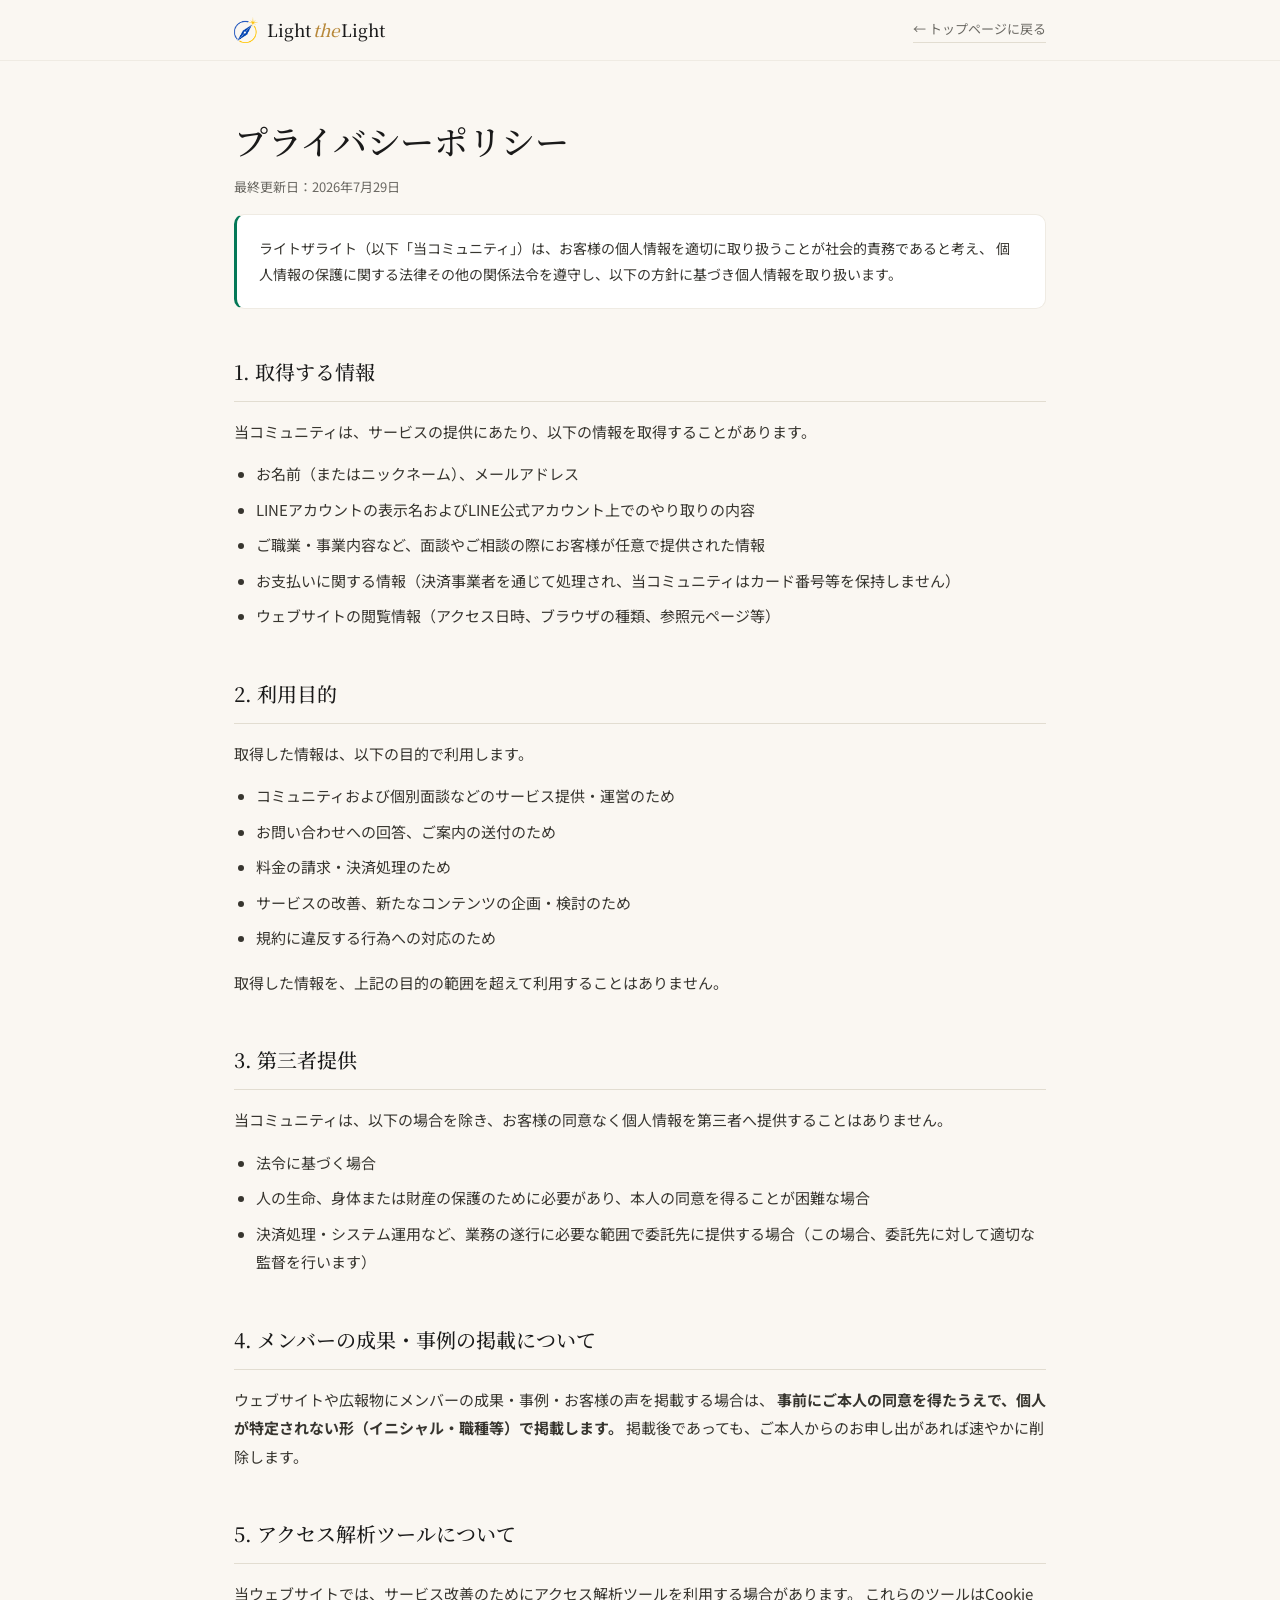
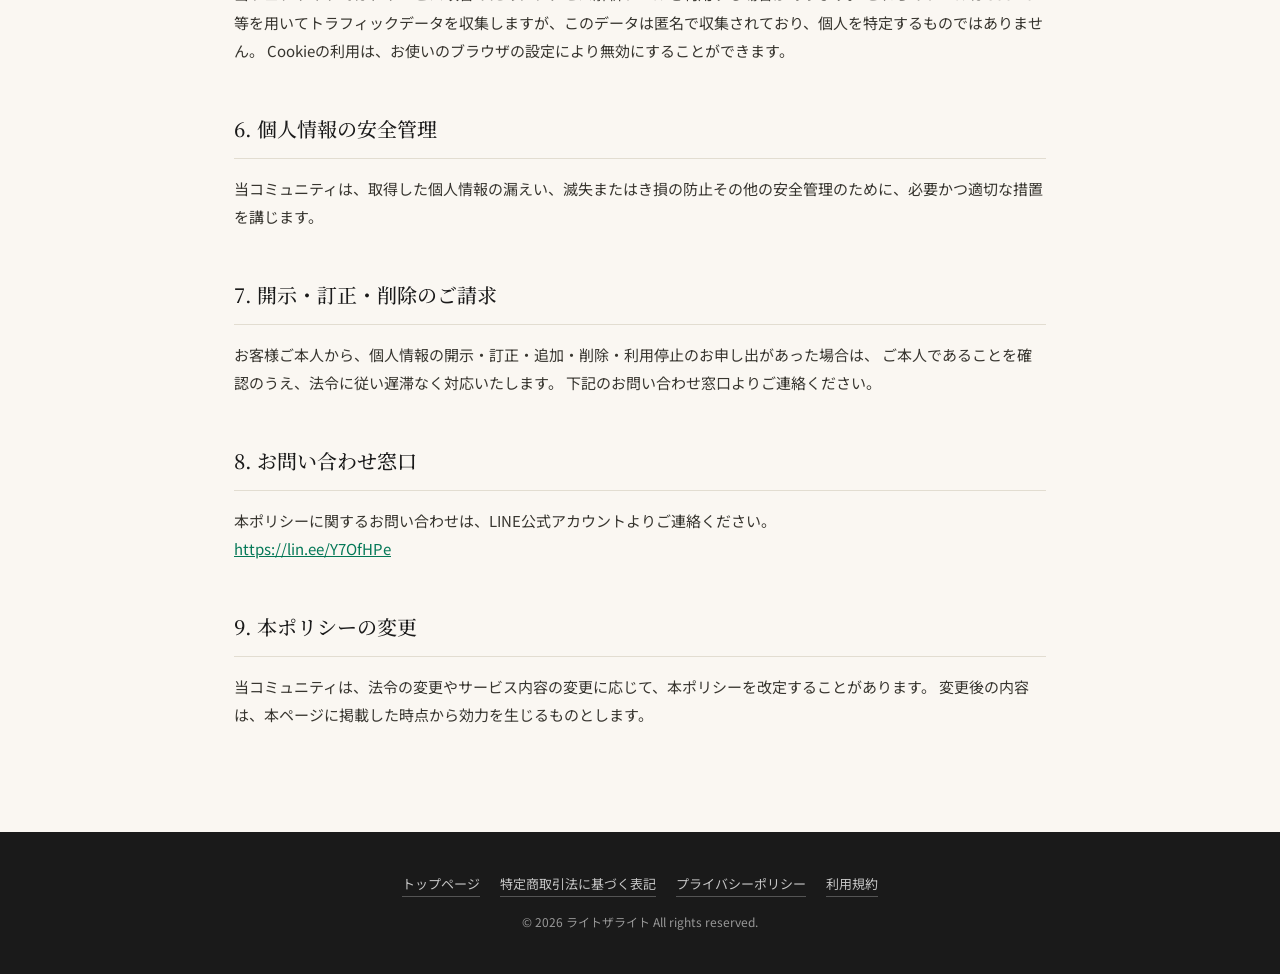
==== privacy.html @ 6cca17d6 "v3 CRO改善：Hero圧縮・全体18%短縮・データ一次情報化・料金2択・法的表記追加 外部レビュー指摘への全面対応。 - Hero圧縮：PC1280x720でCTAが画面内に（720px超→656" ====
<!DOCTYPE html>
<html lang="ja">
<head>
    <meta charset="UTF-8">
    <meta name="viewport" content="width=device-width, initial-scale=1.0">
    <meta name="robots" content="noindex">
    <title>プライバシーポリシー | ライトザライト</title>
    <link rel="icon" type="image/png" sizes="64x64" href="favicon-64.png">
    <link rel="icon" href="favicon.ico" sizes="any">
    <link rel="preconnect" href="https://fonts.googleapis.com">
    <link rel="preconnect" href="https://fonts.gstatic.com" crossorigin>
    <link href="https://fonts.googleapis.com/css2?family=Noto+Sans+JP:wght@300;400;500;600;700&family=Noto+Serif+JP:wght@400;500;600&display=swap" rel="stylesheet">
    <link rel="stylesheet" href="legal.css">
</head>
<body>

<nav class="l-nav">
    <div class="l-nav-inner">
        <a href="index.html" class="l-logo"><img src="logo-mark.png" alt=""><span>Light<i>the</i>Light</span></a>
        <a href="index.html" class="l-back">← トップページに戻る</a>
    </div>
</nav>

<main class="l-wrap">
    <h1 class="l-title">プライバシーポリシー</h1>
    <p class="l-updated">最終更新日：2026年7月29日</p>

    <div class="l-lead">
        ライトザライト（以下「当コミュニティ」）は、お客様の個人情報を適切に取り扱うことが社会的責務であると考え、
        個人情報の保護に関する法律その他の関係法令を遵守し、以下の方針に基づき個人情報を取り扱います。
    </div>

    <h2 class="l-h2">1. 取得する情報</h2>
    <p>当コミュニティは、サービスの提供にあたり、以下の情報を取得することがあります。</p>
    <ul>
        <li>お名前（またはニックネーム）、メールアドレス</li>
        <li>LINEアカウントの表示名およびLINE公式アカウント上でのやり取りの内容</li>
        <li>ご職業・事業内容など、面談やご相談の際にお客様が任意で提供された情報</li>
        <li>お支払いに関する情報（決済事業者を通じて処理され、当コミュニティはカード番号等を保持しません）</li>
        <li>ウェブサイトの閲覧情報（アクセス日時、ブラウザの種類、参照元ページ等）</li>
    </ul>

    <h2 class="l-h2">2. 利用目的</h2>
    <p>取得した情報は、以下の目的で利用します。</p>
    <ul>
        <li>コミュニティおよび個別面談などのサービス提供・運営のため</li>
        <li>お問い合わせへの回答、ご案内の送付のため</li>
        <li>料金の請求・決済処理のため</li>
        <li>サービスの改善、新たなコンテンツの企画・検討のため</li>
        <li>規約に違反する行為への対応のため</li>
    </ul>
    <p>取得した情報を、上記の目的の範囲を超えて利用することはありません。</p>

    <h2 class="l-h2">3. 第三者提供</h2>
    <p>
        当コミュニティは、以下の場合を除き、お客様の同意なく個人情報を第三者へ提供することはありません。
    </p>
    <ul>
        <li>法令に基づく場合</li>
        <li>人の生命、身体または財産の保護のために必要があり、本人の同意を得ることが困難な場合</li>
        <li>決済処理・システム運用など、業務の遂行に必要な範囲で委託先に提供する場合（この場合、委託先に対して適切な監督を行います）</li>
    </ul>

    <h2 class="l-h2">4. メンバーの成果・事例の掲載について</h2>
    <p>
        ウェブサイトや広報物にメンバーの成果・事例・お客様の声を掲載する場合は、
        <strong>事前にご本人の同意を得たうえで、個人が特定されない形（イニシャル・職種等）で掲載します。</strong>
        掲載後であっても、ご本人からのお申し出があれば速やかに削除します。
    </p>

    <h2 class="l-h2">5. アクセス解析ツールについて</h2>
    <p>
        当ウェブサイトでは、サービス改善のためにアクセス解析ツールを利用する場合があります。
        これらのツールはCookie等を用いてトラフィックデータを収集しますが、このデータは匿名で収集されており、個人を特定するものではありません。
        Cookieの利用は、お使いのブラウザの設定により無効にすることができます。
    </p>

    <h2 class="l-h2">6. 個人情報の安全管理</h2>
    <p>
        当コミュニティは、取得した個人情報の漏えい、滅失またはき損の防止その他の安全管理のために、必要かつ適切な措置を講じます。
    </p>

    <h2 class="l-h2">7. 開示・訂正・削除のご請求</h2>
    <p>
        お客様ご本人から、個人情報の開示・訂正・追加・削除・利用停止のお申し出があった場合は、
        ご本人であることを確認のうえ、法令に従い遅滞なく対応いたします。
        下記のお問い合わせ窓口よりご連絡ください。
    </p>

    <h2 class="l-h2">8. お問い合わせ窓口</h2>
    <p>
        本ポリシーに関するお問い合わせは、LINE公式アカウントよりご連絡ください。<br>
        <a href="https://lin.ee/Y7OfHPe" target="_blank" rel="noopener">https://lin.ee/Y7OfHPe</a>
    </p>

    <h2 class="l-h2">9. 本ポリシーの変更</h2>
    <p>
        当コミュニティは、法令の変更やサービス内容の変更に応じて、本ポリシーを改定することがあります。
        変更後の内容は、本ページに掲載した時点から効力を生じるものとします。
    </p>
</main>

<footer class="l-footer">
    <div class="l-footer-links">
        <a href="index.html">トップページ</a>
        <a href="tokushoho.html">特定商取引法に基づく表記</a>
        <a href="privacy.html">プライバシーポリシー</a>
        <a href="terms.html">利用規約</a>
    </div>
    <p>© 2026 ライトザライト All rights reserved.</p>
</footer>

</body>
</html>
---- legal.css ----
/* ライトザライト｜法務ページ共通スタイル（LP本体とトーンを統一） */
*, *::before, *::after { box-sizing: border-box; margin: 0; padding: 0; }

:root {
    --bg-canvas:    #FAF7F2;
    --bg-surface:   #FFFFFF;
    --bg-deep:      #1A1A1A;
    --text-primary: #1A1A1A;
    --text-body:    #37352F;
    --text-muted:   #6B6963;
    --border-subtle:  #EFEBE3;
    --border-default: #E2DDD1;
    --gold:        #B8893B;
    --gold-soft:   #D4B785;
    --green:       #047857;
    --f-sans:  'Noto Sans JP', -apple-system, BlinkMacSystemFont, 'Segoe UI', sans-serif;
    --f-serif: 'Noto Serif JP', serif;
    --r-md: 10px;
}

body {
    font-family: var(--f-sans);
    background: var(--bg-canvas);
    color: var(--text-body);
    font-size: 15px;
    line-height: 1.9;
    -webkit-font-smoothing: antialiased;
}

.l-nav {
    background: rgba(250, 247, 242, .92);
    backdrop-filter: saturate(180%) blur(14px);
    border-bottom: 1px solid var(--border-subtle);
    position: sticky; top: 0; z-index: 10;
}
.l-nav-inner {
    max-width: 860px; margin: 0 auto;
    padding: 14px 24px;
    display: flex; align-items: center; justify-content: space-between; gap: 16px;
}
.l-logo {
    display: inline-flex; align-items: center; gap: 9px;
    font-family: var(--f-serif); font-weight: 500; font-size: 17px;
    color: var(--text-primary); text-decoration: none;
}
.l-logo img { height: 26px; width: auto; display: block; }
.l-logo i { color: var(--gold); font-style: italic; margin: 0 .12em; }
.l-back {
    font-size: 13px; color: var(--text-muted); text-decoration: none;
    border-bottom: 1px solid var(--border-default); padding-bottom: 1px;
    white-space: nowrap;
}
.l-back:hover { color: var(--text-primary); }

.l-wrap { max-width: 860px; margin: 0 auto; padding: 56px 24px 88px; }

.l-title {
    font-family: var(--f-serif);
    font-weight: 500;
    font-size: clamp(24px, 4vw, 34px);
    color: var(--text-primary);
    line-height: 1.4;
    margin-bottom: 10px;
    letter-spacing: -.01em;
}
.l-updated { font-size: 13px; color: var(--text-muted); margin-bottom: 40px; }

.l-lead {
    background: var(--bg-surface);
    border: 1px solid var(--border-subtle);
    border-left: 3px solid var(--green);
    border-radius: var(--r-md);
    padding: 20px 22px;
    margin-bottom: 40px;
    font-size: 14px;
}

h2.l-h2 {
    font-family: var(--f-serif);
    font-weight: 500;
    font-size: 20px;
    color: var(--text-primary);
    margin: 44px 0 16px;
    padding-bottom: 10px;
    border-bottom: 1px solid var(--border-default);
}
h3.l-h3 {
    font-weight: 600;
    font-size: 16px;
    color: var(--text-primary);
    margin: 26px 0 10px;
}
.l-wrap p { margin-bottom: 14px; }
.l-wrap ul, .l-wrap ol { margin: 0 0 16px 22px; }
.l-wrap li { margin-bottom: 7px; }
.l-wrap a { color: var(--green); }

table.l-table {
    width: 100%;
    border-collapse: collapse;
    background: var(--bg-surface);
    border: 1px solid var(--border-default);
    border-radius: var(--r-md);
    overflow: hidden;
    margin-bottom: 20px;
    font-size: 14px;
}
table.l-table th, table.l-table td {
    border-bottom: 1px solid var(--border-subtle);
    padding: 16px 18px;
    text-align: left;
    vertical-align: top;
}
table.l-table th {
    width: 30%;
    background: #FCFAF6;
    font-weight: 600;
    color: var(--text-primary);
    white-space: nowrap;
}
table.l-table tr:last-child th, table.l-table tr:last-child td { border-bottom: none; }

.l-note {
    font-size: 13px;
    color: var(--text-muted);
    background: #FCFAF6;
    border: 1px dashed var(--border-default);
    border-radius: var(--r-md);
    padding: 16px 18px;
    margin: 20px 0;
}

.l-footer {
    background: var(--bg-deep);
    color: rgba(255,255,255,.55);
    text-align: center;
    padding: 40px 24px;
    font-size: 12px;
}
.l-footer a { color: rgba(255,255,255,.75); }
.l-footer-links {
    display: flex; justify-content: center; flex-wrap: wrap;
    gap: 8px 20px; margin-bottom: 14px;
}
.l-footer-links a { font-size: 13px; text-decoration: none; border-bottom: 1px solid rgba(255,255,255,.25); }

@media (max-width: 600px) {
    body { font-size: 15px; }
    .l-wrap { padding: 36px 18px 64px; }
    table.l-table th, table.l-table td { display: block; width: 100%; white-space: normal; }
    table.l-table th { border-bottom: none; padding-bottom: 4px; }
    table.l-table td { padding-top: 4px; }
}
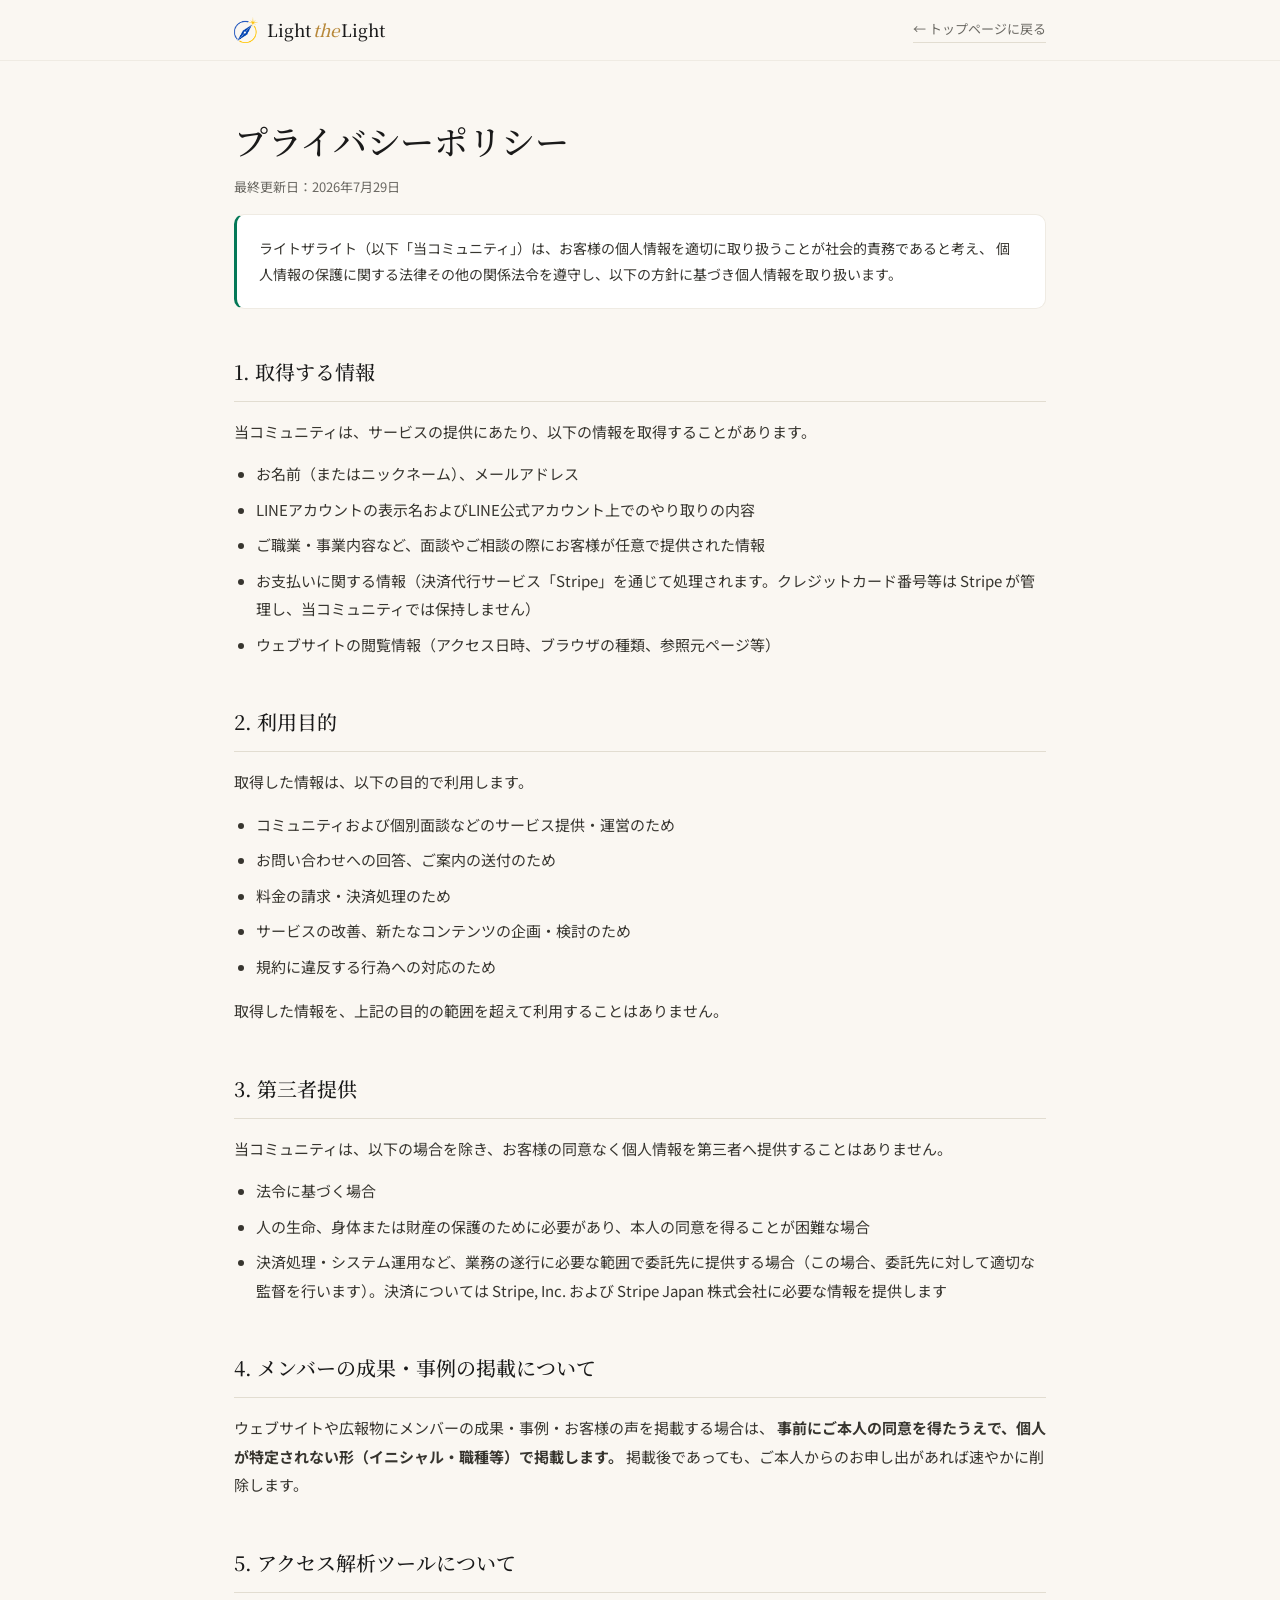
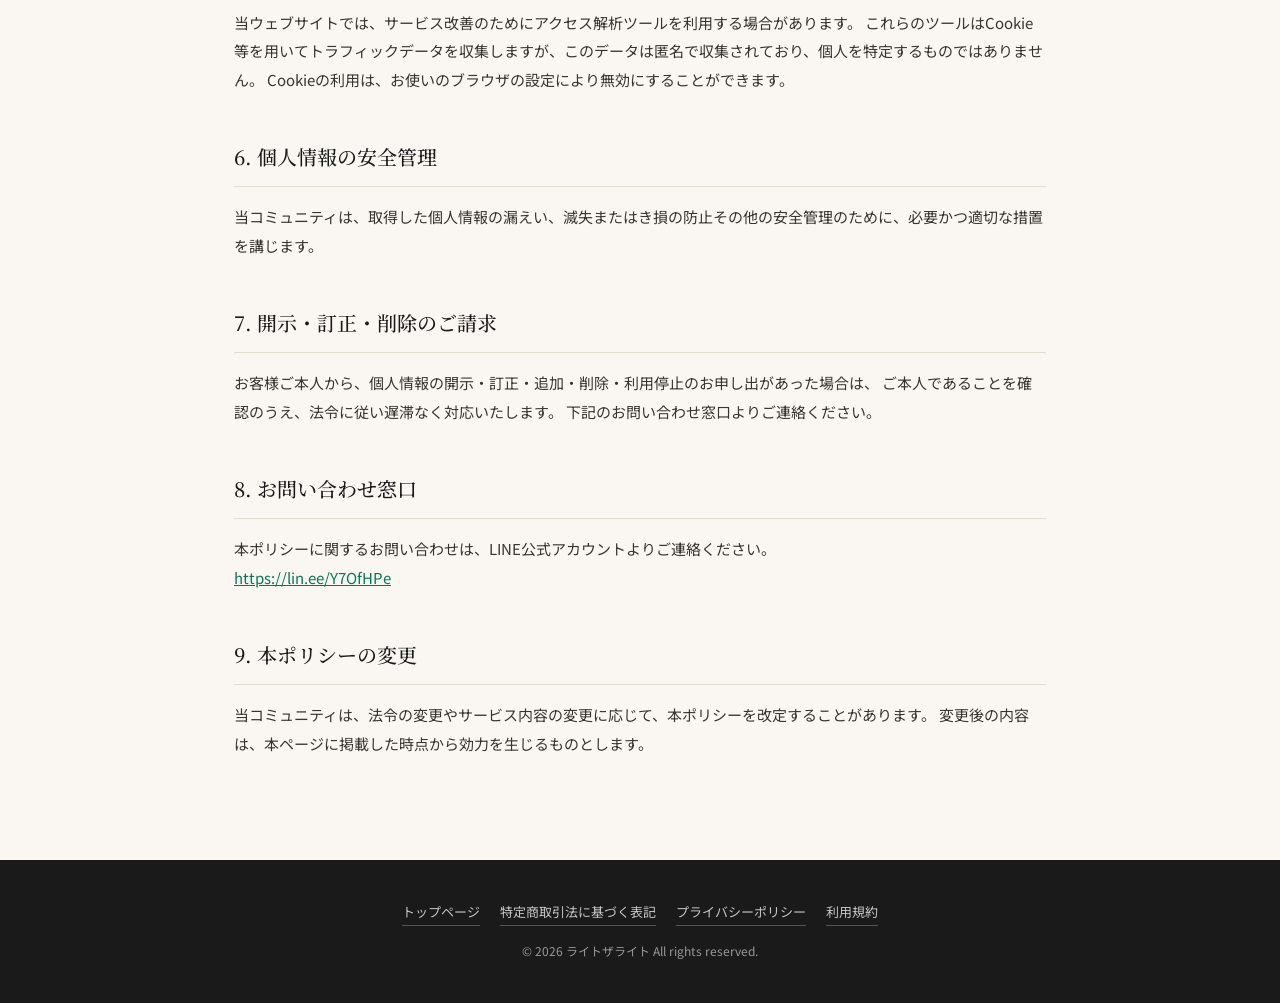
==== commit 1f24fffd: "決済をStripeに確定・実例カードをイニシャル表記へ - 特商法/プライバシーポリシーにStripeのクレカ決済を明記（カード情報は非保持） - 「仕事につながった実例」4件を匿名→イニシャル＋属性" ====
--- a/privacy.html
+++ b/privacy.html
@@ -36,7 +36,7 @@
         <li>お名前（またはニックネーム）、メールアドレス</li>
         <li>LINEアカウントの表示名およびLINE公式アカウント上でのやり取りの内容</li>
         <li>ご職業・事業内容など、面談やご相談の際にお客様が任意で提供された情報</li>
-        <li>お支払いに関する情報（決済事業者を通じて処理され、当コミュニティはカード番号等を保持しません）</li>
+        <li>お支払いに関する情報（決済代行サービス「Stripe」を通じて処理されます。クレジットカード番号等は Stripe が管理し、当コミュニティでは保持しません）</li>
         <li>ウェブサイトの閲覧情報（アクセス日時、ブラウザの種類、参照元ページ等）</li>
     </ul>
 
@@ -58,7 +58,7 @@
     <ul>
         <li>法令に基づく場合</li>
         <li>人の生命、身体または財産の保護のために必要があり、本人の同意を得ることが困難な場合</li>
-        <li>決済処理・システム運用など、業務の遂行に必要な範囲で委託先に提供する場合（この場合、委託先に対して適切な監督を行います）</li>
+        <li>決済処理・システム運用など、業務の遂行に必要な範囲で委託先に提供する場合（この場合、委託先に対して適切な監督を行います）。決済については Stripe, Inc. および Stripe Japan 株式会社に必要な情報を提供します</li>
     </ul>
 
     <h2 class="l-h2">4. メンバーの成果・事例の掲載について</h2>
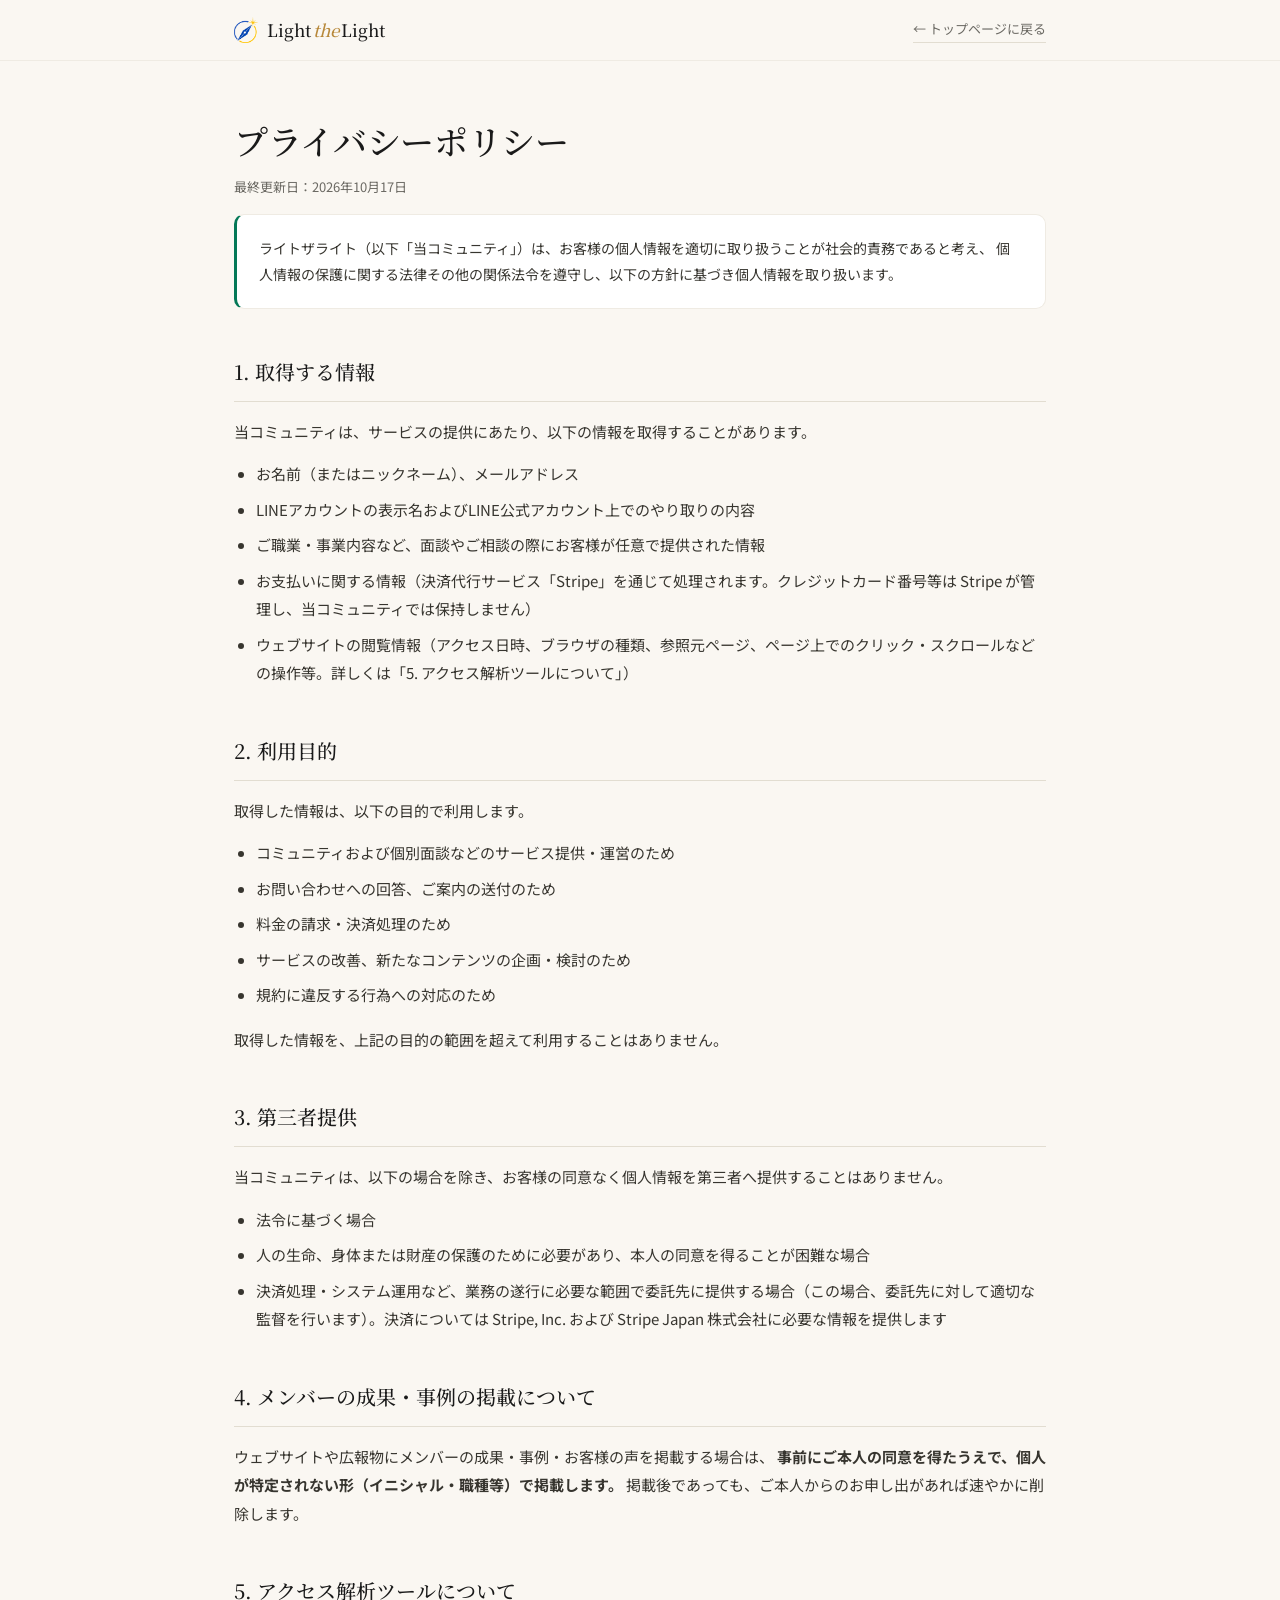
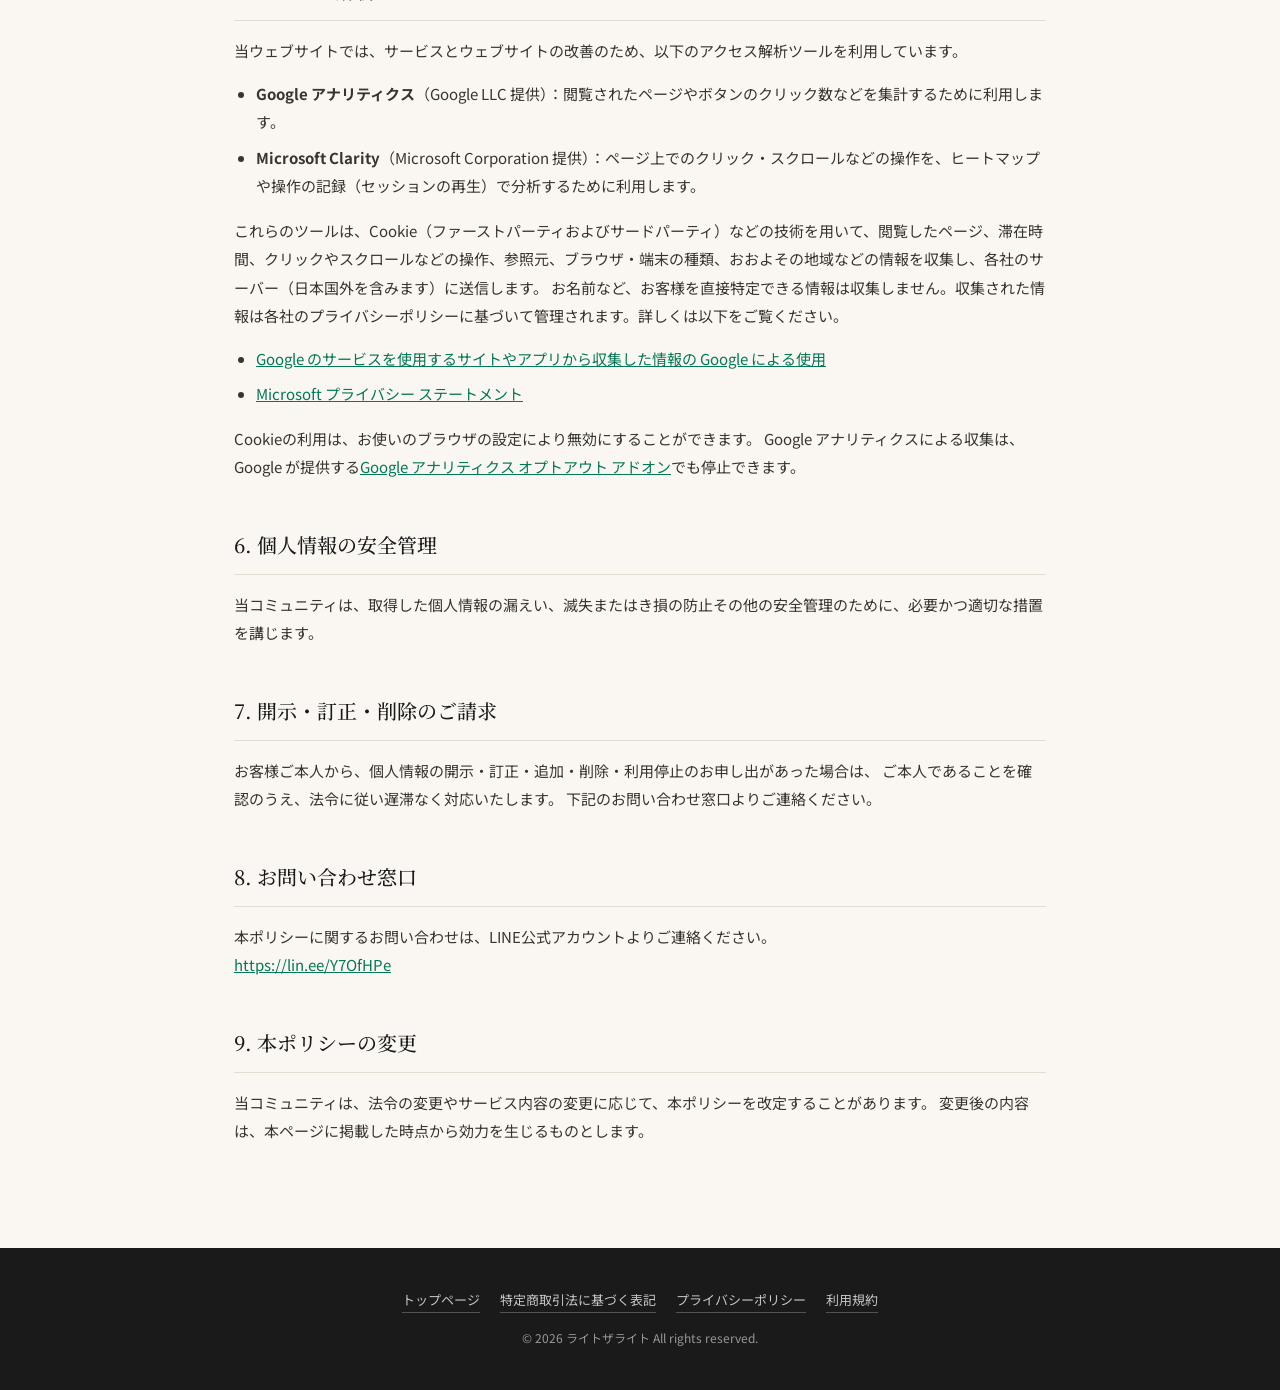
==== commit 0099cc78: "GA4とMicrosoft Clarityを導入（tags.jsで全4ページに設置・公開ドメインのみ計測・LINEクリックを両方に送信・プライバシーポリシー5章を更新） Co-Authored-By:" ====
--- a/privacy.html
+++ b/privacy.html
@@ -4,6 +4,7 @@
     <meta charset="UTF-8">
     <meta name="viewport" content="width=device-width, initial-scale=1.0">
     <meta name="robots" content="noindex">
+    <script src="tags.js" async></script>
     <title>プライバシーポリシー | ライトザライト</title>
     <link rel="icon" type="image/png" sizes="64x64" href="favicon-64.png">
     <link rel="icon" href="favicon.ico" sizes="any">
@@ -23,7 +24,7 @@
 
 <main class="l-wrap">
     <h1 class="l-title">プライバシーポリシー</h1>
-    <p class="l-updated">最終更新日：2026年7月29日</p>
+    <p class="l-updated">最終更新日：2026年10月17日</p>
 
     <div class="l-lead">
         ライトザライト（以下「当コミュニティ」）は、お客様の個人情報を適切に取り扱うことが社会的責務であると考え、
@@ -37,7 +38,7 @@
         <li>LINEアカウントの表示名およびLINE公式アカウント上でのやり取りの内容</li>
         <li>ご職業・事業内容など、面談やご相談の際にお客様が任意で提供された情報</li>
         <li>お支払いに関する情報（決済代行サービス「Stripe」を通じて処理されます。クレジットカード番号等は Stripe が管理し、当コミュニティでは保持しません）</li>
-        <li>ウェブサイトの閲覧情報（アクセス日時、ブラウザの種類、参照元ページ等）</li>
+        <li>ウェブサイトの閲覧情報（アクセス日時、ブラウザの種類、参照元ページ、ページ上でのクリック・スクロールなどの操作等。詳しくは「5. アクセス解析ツールについて」）</li>
     </ul>
 
     <h2 class="l-h2">2. 利用目的</h2>
@@ -69,10 +70,22 @@
     </p>
 
     <h2 class="l-h2">5. アクセス解析ツールについて</h2>
+    <p>当ウェブサイトでは、サービスとウェブサイトの改善のため、以下のアクセス解析ツールを利用しています。</p>
+    <ul>
+        <li><strong>Google アナリティクス</strong>（Google LLC 提供）：閲覧されたページやボタンのクリック数などを集計するために利用します。</li>
+        <li><strong>Microsoft Clarity</strong>（Microsoft Corporation 提供）：ページ上でのクリック・スクロールなどの操作を、ヒートマップや操作の記録（セッションの再生）で分析するために利用します。</li>
+    </ul>
     <p>
-        当ウェブサイトでは、サービス改善のためにアクセス解析ツールを利用する場合があります。
-        これらのツールはCookie等を用いてトラフィックデータを収集しますが、このデータは匿名で収集されており、個人を特定するものではありません。
+        これらのツールは、Cookie（ファーストパーティおよびサードパーティ）などの技術を用いて、閲覧したページ、滞在時間、クリックやスクロールなどの操作、参照元、ブラウザ・端末の種類、おおよその地域などの情報を収集し、各社のサーバー（日本国外を含みます）に送信します。
+        お名前など、お客様を直接特定できる情報は収集しません。収集された情報は各社のプライバシーポリシーに基づいて管理されます。詳しくは以下をご覧ください。
+    </p>
+    <ul>
+        <li><a href="https://policies.google.com/technologies/partner-sites?hl=ja" target="_blank" rel="noopener">Google のサービスを使用するサイトやアプリから収集した情報の Google による使用</a></li>
+        <li><a href="https://www.microsoft.com/ja-jp/privacy/privacystatement" target="_blank" rel="noopener">Microsoft プライバシー ステートメント</a></li>
+    </ul>
+    <p>
         Cookieの利用は、お使いのブラウザの設定により無効にすることができます。
+        Google アナリティクスによる収集は、Google が提供する<a href="https://tools.google.com/dlpage/gaoptout?hl=ja" target="_blank" rel="noopener">Google アナリティクス オプトアウト アドオン</a>でも停止できます。
     </p>
 
     <h2 class="l-h2">6. 個人情報の安全管理</h2>
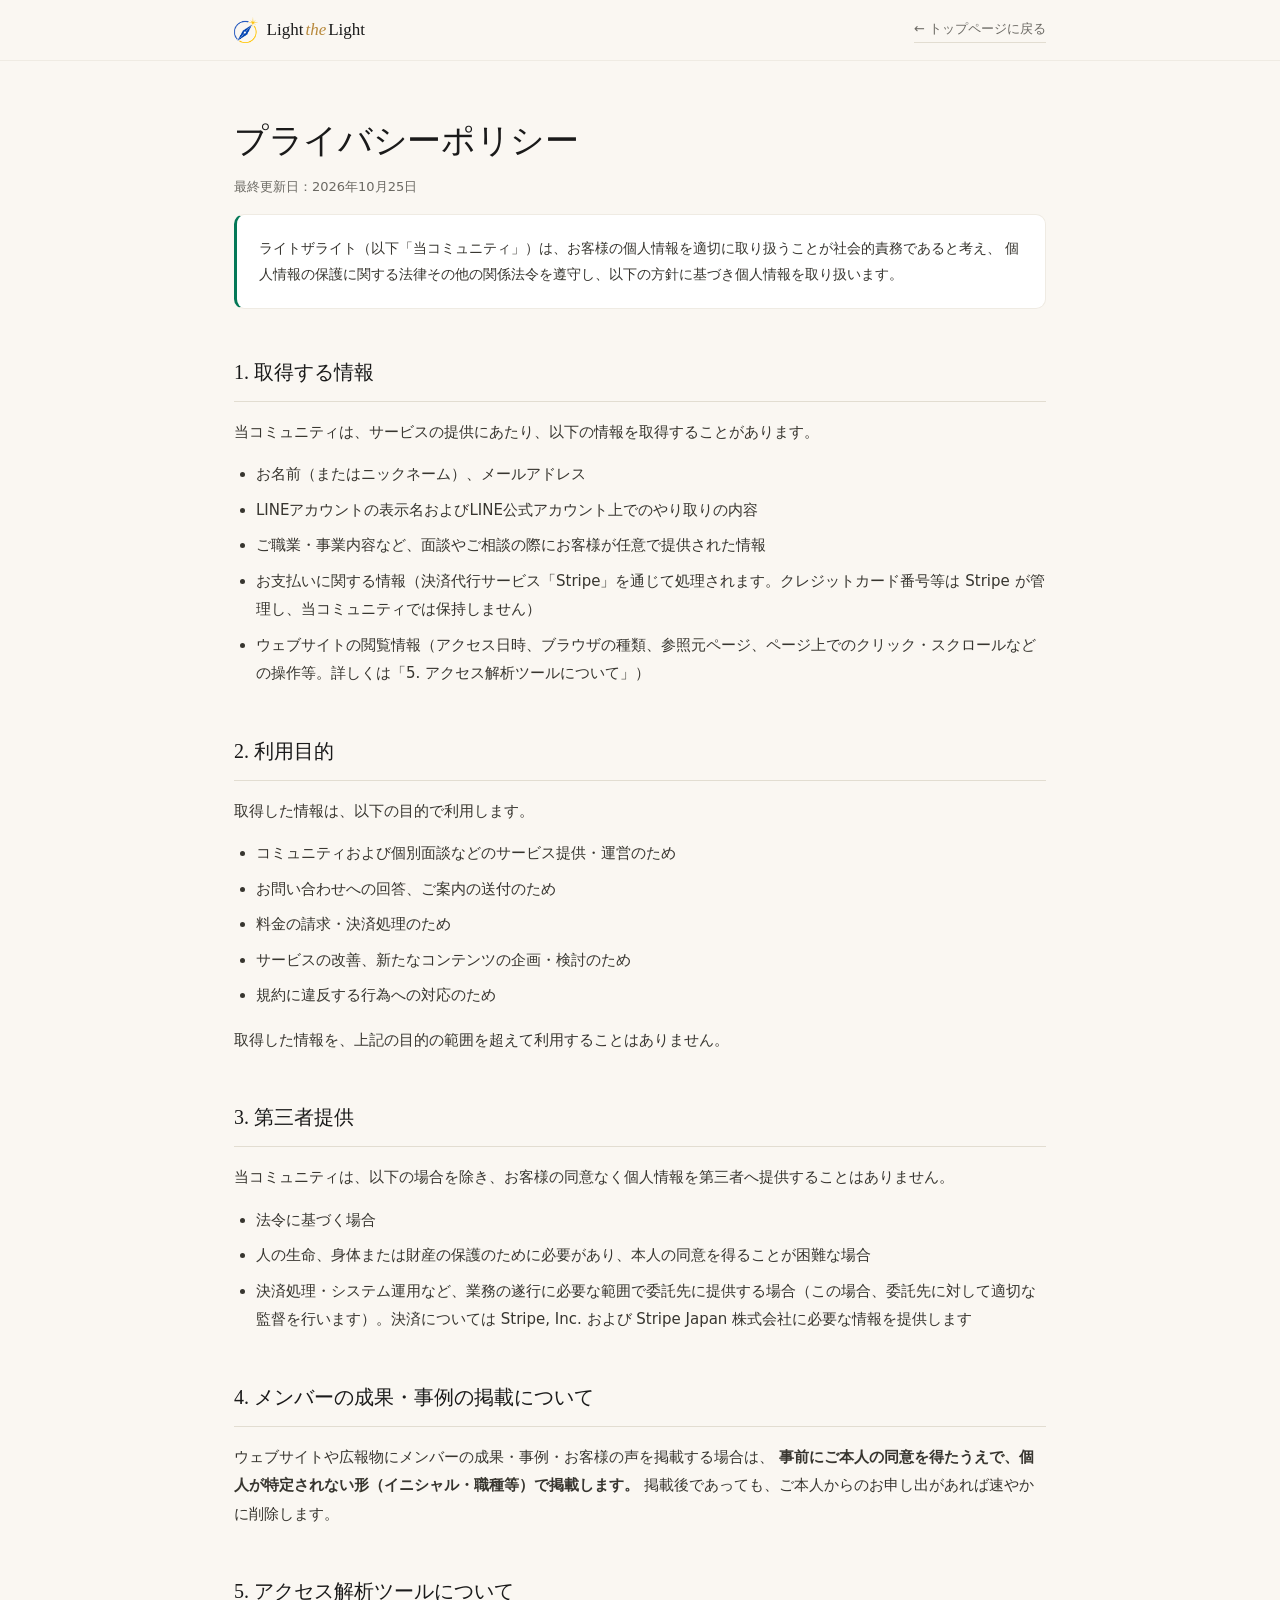
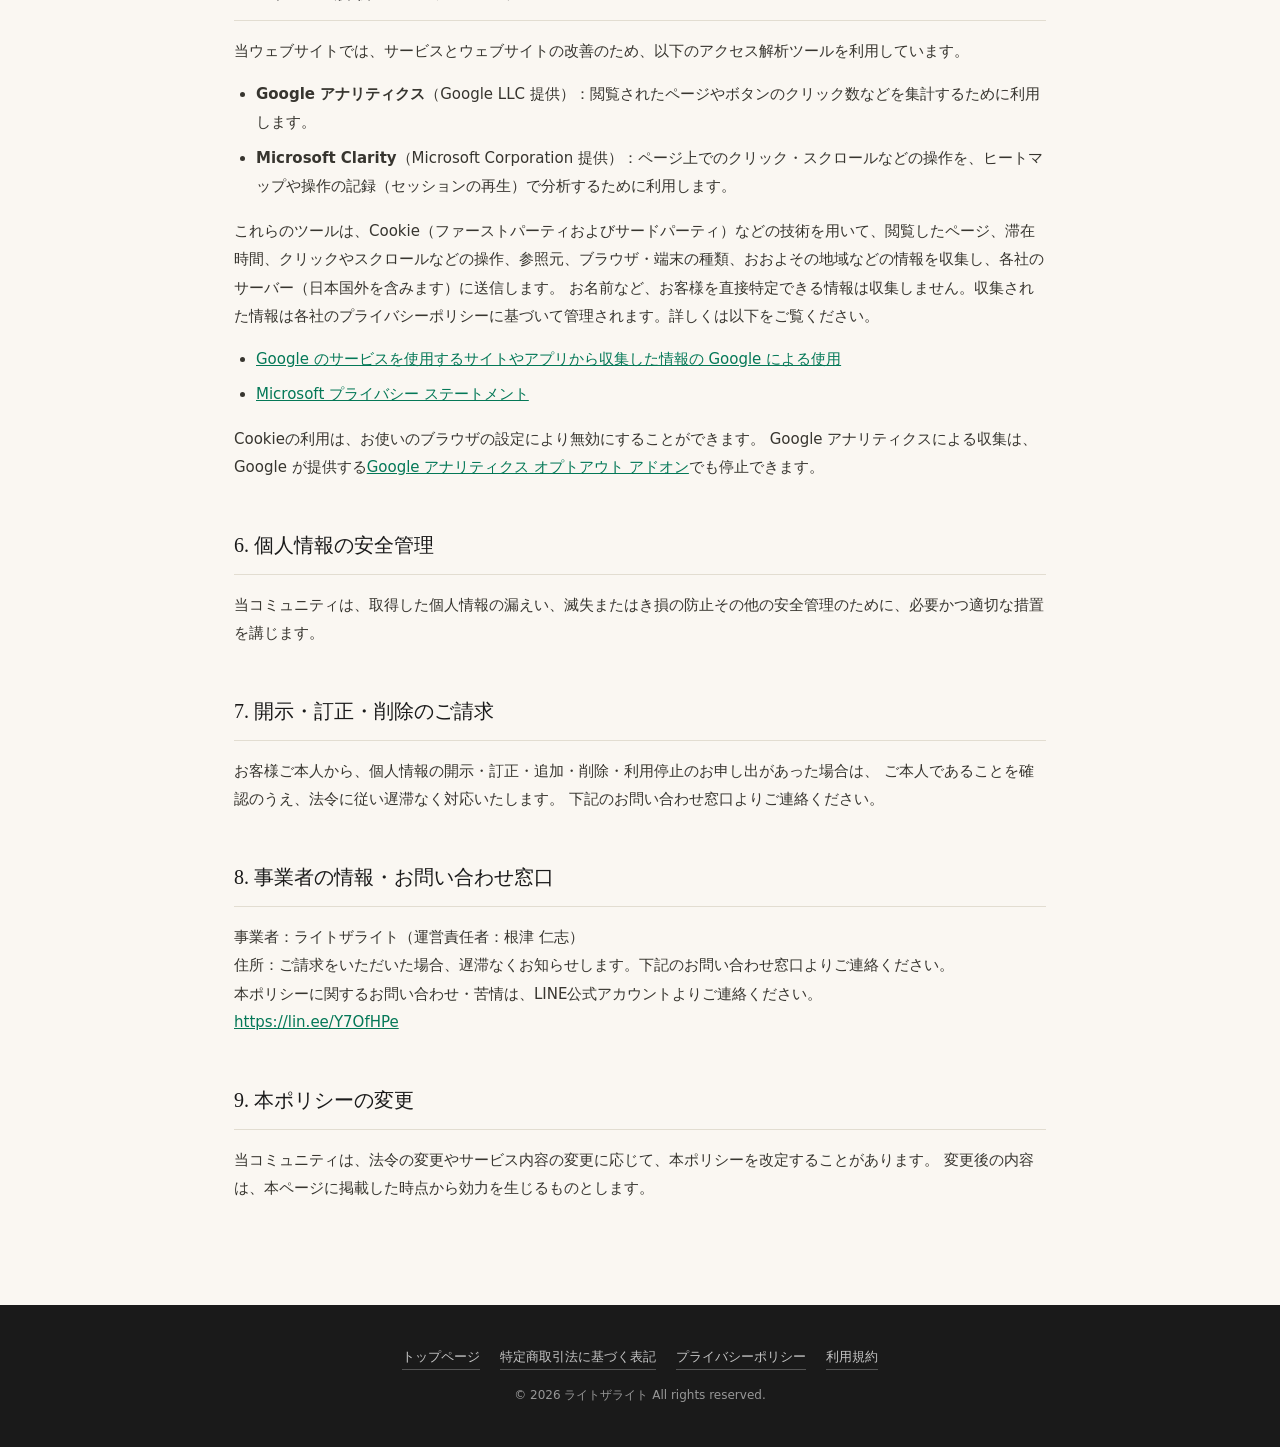
==== commit 1abb873a: "HP作成システムの診断を受けてLPを改善：最初の画面のリードを具体的に・成果の数字のカードに「個人の実例」の注記・料金に（税込）とAIツール代・料金のボタンの下に「LINE登録時の決済はありません」・" ====
--- a/privacy.html
+++ b/privacy.html
@@ -8,9 +8,7 @@
     <title>プライバシーポリシー | ライトザライト</title>
     <link rel="icon" type="image/png" sizes="64x64" href="favicon-64.png">
     <link rel="icon" href="favicon.ico" sizes="any">
-    <link rel="preconnect" href="https://fonts.googleapis.com">
-    <link rel="preconnect" href="https://fonts.gstatic.com" crossorigin>
-    <link href="https://fonts.googleapis.com/css2?family=Noto+Sans+JP:wght@300;400;500;600;700&family=Noto+Serif+JP:wght@400;500;600&display=swap" rel="stylesheet">
+    <!-- 書体は端末のもの（読み込まない。2026-10-25 表示を軽く） -->
     <link rel="stylesheet" href="legal.css">
 </head>
 <body>
@@ -24,7 +22,7 @@
 
 <main class="l-wrap">
     <h1 class="l-title">プライバシーポリシー</h1>
-    <p class="l-updated">最終更新日：2026年10月17日</p>
+    <p class="l-updated">最終更新日：2026年10月25日</p>
 
     <div class="l-lead">
         ライトザライト（以下「当コミュニティ」）は、お客様の個人情報を適切に取り扱うことが社会的責務であると考え、
@@ -100,9 +98,11 @@
         下記のお問い合わせ窓口よりご連絡ください。
     </p>
 
-    <h2 class="l-h2">8. お問い合わせ窓口</h2>
+    <h2 class="l-h2">8. 事業者の情報・お問い合わせ窓口</h2>
     <p>
-        本ポリシーに関するお問い合わせは、LINE公式アカウントよりご連絡ください。<br>
+        事業者：ライトザライト（運営責任者：根津 仁志）<br>
+        住所：ご請求をいただいた場合、遅滞なくお知らせします。下記のお問い合わせ窓口よりご連絡ください。<br>
+        本ポリシーに関するお問い合わせ・苦情は、LINE公式アカウントよりご連絡ください。<br>
         <a href="https://lin.ee/Y7OfHPe" target="_blank" rel="noopener">https://lin.ee/Y7OfHPe</a>
     </p>
 
--- a/legal.css
+++ b/legal.css
@@ -13,8 +13,8 @@
     --gold:        #B8893B;
     --gold-soft:   #D4B785;
     --green:       #047857;
-    --f-sans:  'Noto Sans JP', -apple-system, BlinkMacSystemFont, 'Segoe UI', sans-serif;
-    --f-serif: 'Noto Serif JP', serif;
+    --f-sans:  'Hiragino Sans', 'Hiragino Kaku Gothic ProN', 'Yu Gothic UI', 'Yu Gothic Medium', YuGothic, Meiryo, system-ui, sans-serif;
+    --f-serif: 'Hiragino Mincho ProN', 'Yu Mincho', YuMincho, 'Noto Serif JP', serif;
     --r-md: 10px;
 }
 
